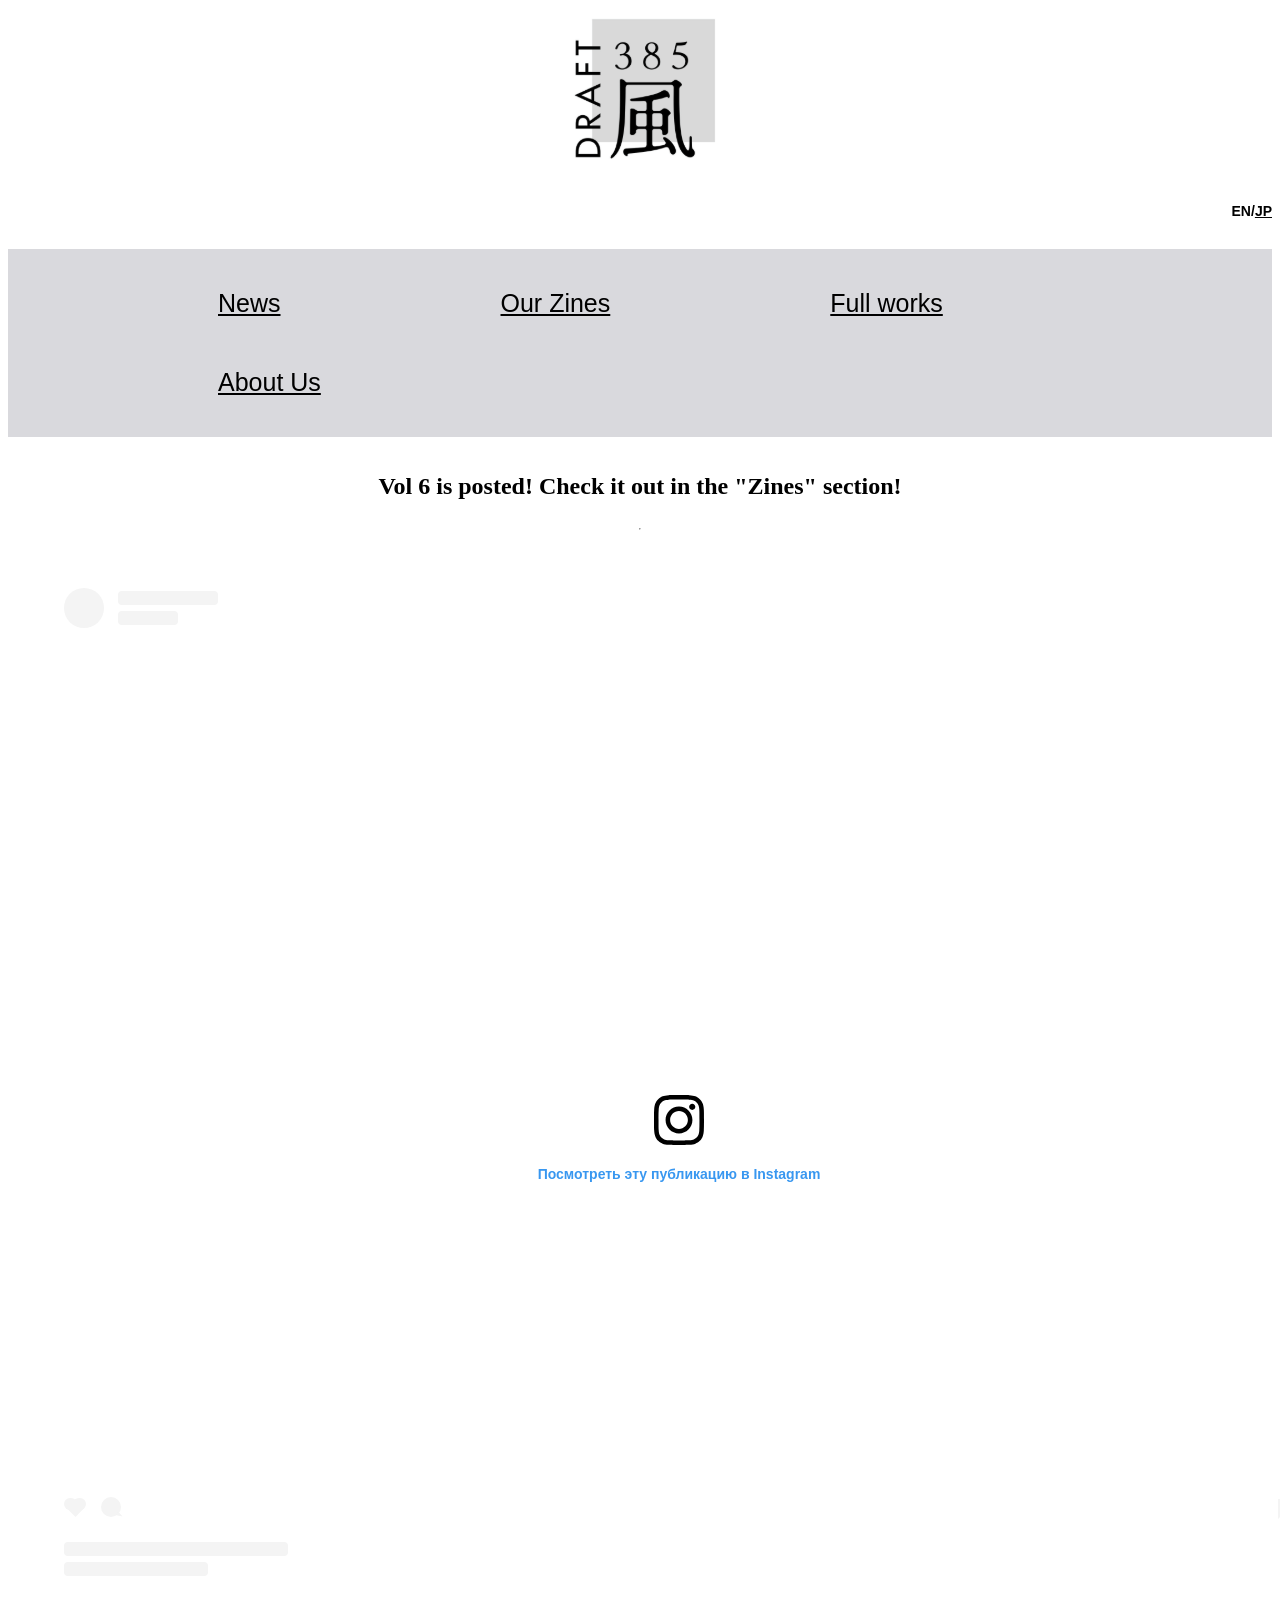
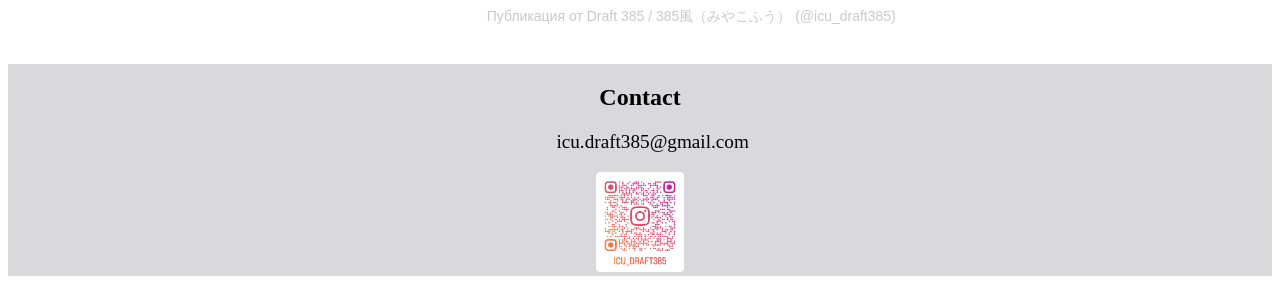
==== index.html @ f806ba40 "Add initial HTML structure for Draft 385" ====
<!DOCTYPE html>
 <html lang="en">
 <html>
  <head>
    <meta charset="UTF-8">
    <meta http-equiv="X-UA-Compatible" content="IE=edge">
    <meta name="viewport" content="width=device-width, initial-scale=1.0">
    <title>Draft 385</title>
    <link rel="stylesheet" href="stylesheet.css">
  </head>
  <body>
    <header><img src="Logo.png"></header>
    <h3> EN/<a href="ニュース.html">JP</a></h3>
    <nav class="navbar">
      <ul>
        <li><a href="News.html">News</a></li>
        <li><a href="Zines.html">Our Zines</a></li>
        <li><a href="Full Versions.html">Full works</a></li>
        <li><a href="About.html">About Us</a></li>
      </ul>
    </nav> 
      <h2>Vol 6 is posted! Check it out in the "Zines" section!</h2>
      <hr>
      <br>
      <blockquote class="instagram-media" data-instgrm-captioned 
      data-instgrm-permalink="https://www.instagram.com/p/DW5Sza8kzn1/?utm_source=ig_embed&amp;utm_campaign=loading" data-instgrm-version="14" 
      style=" background:#FFF; border:0; border-radius:3px;
       box-align: center; 
       width:-webkit-calc(100% - 2px); width:calc(100% - 2px);"><div style="padding:16px;"> <a href="https://www.instagram.com/p/DW5Sza8kzn1/?utm_source=ig_embed&amp;utm_campaign=loading" style=" background:#FFFFFF; line-height:0; padding:0 0; text-align:center; text-decoration:none; width:100%;" target="_blank"> <div style=" display: flex; flex-direction: row; align-items: center;"> <div style="background-color: #F4F4F4; border-radius: 50%; flex-grow: 0; height: 40px; margin-right: 14px; width: 40px;"></div> <div style="display: flex; flex-direction: column; flex-grow: 1; justify-content: center;"> <div style=" background-color: #F4F4F4; border-radius: 4px; flex-grow: 0; height: 14px; margin-bottom: 6px; width: 100px;"></div> <div style=" background-color: #F4F4F4; border-radius: 4px; flex-grow: 0; height: 14px; width: 60px;"></div></div></div><div style="padding: 19% 0;"></div> <div style="display:block; height:50px; margin:0 auto 12px; width:50px;"><svg width="50px" height="50px" viewBox="0 0 60 60" version="1.1" xmlns="https://www.w3.org/2000/svg" xmlns:xlink="https://www.w3.org/1999/xlink"><g stroke="none" stroke-width="1" fill="none" fill-rule="evenodd"><g transform="translate(-511.000000, -20.000000)" fill="#000000"><g><path d="M556.869,30.41 C554.814,30.41 553.148,32.076 553.148,34.131 C553.148,36.186 554.814,37.852 556.869,37.852 C558.924,37.852 560.59,36.186 560.59,34.131 C560.59,32.076 558.924,30.41 556.869,30.41 M541,60.657 C535.114,60.657 530.342,55.887 530.342,50 C530.342,44.114 535.114,39.342 541,39.342 C546.887,39.342 551.658,44.114 551.658,50 C551.658,55.887 546.887,60.657 541,60.657 M541,33.886 C532.1,33.886 524.886,41.1 524.886,50 C524.886,58.899 532.1,66.113 541,66.113 C549.9,66.113 557.115,58.899 557.115,50 C557.115,41.1 549.9,33.886 541,33.886 M565.378,62.101 C565.244,65.022 564.756,66.606 564.346,67.663 C563.803,69.06 563.154,70.057 562.106,71.106 C561.058,72.155 560.06,72.803 558.662,73.347 C557.607,73.757 556.021,74.244 553.102,74.378 C549.944,74.521 548.997,74.552 541,74.552 C533.003,74.552 532.056,74.521 528.898,74.378 C525.979,74.244 524.393,73.757 523.338,73.347 C521.94,72.803 520.942,72.155 519.894,71.106 C518.846,70.057 518.197,69.06 517.654,67.663 C517.244,66.606 516.755,65.022 516.623,62.101 C516.479,58.943 516.448,57.996 516.448,50 C516.448,42.003 516.479,41.056 516.623,37.899 C516.755,34.978 517.244,33.391 517.654,32.338 C518.197,30.938 518.846,29.942 519.894,28.894 C520.942,27.846 521.94,27.196 523.338,26.654 C524.393,26.244 525.979,25.756 528.898,25.623 C532.057,25.479 533.004,25.448 541,25.448 C548.997,25.448 549.943,25.479 553.102,25.623 C556.021,25.756 557.607,26.244 558.662,26.654 C560.06,27.196 561.058,27.846 562.106,28.894 C563.154,29.942 563.803,30.938 564.346,32.338 C564.756,33.391 565.244,34.978 565.378,37.899 C565.522,41.056 565.552,42.003 565.552,50 C565.552,57.996 565.522,58.943 565.378,62.101 M570.82,37.631 C570.674,34.438 570.167,32.258 569.425,30.349 C568.659,28.377 567.633,26.702 565.965,25.035 C564.297,23.368 562.623,22.342 560.652,21.575 C558.743,20.834 556.562,20.326 553.369,20.18 C550.169,20.033 549.148,20 541,20 C532.853,20 531.831,20.033 528.631,20.18 C525.438,20.326 523.257,20.834 521.349,21.575 C519.376,22.342 517.703,23.368 516.035,25.035 C514.368,26.702 513.342,28.377 512.574,30.349 C511.834,32.258 511.326,34.438 511.181,37.631 C511.035,40.831 511,41.851 511,50 C511,58.147 511.035,59.17 511.181,62.369 C511.326,65.562 511.834,67.743 512.574,69.651 C513.342,71.625 514.368,73.296 516.035,74.965 C517.703,76.634 519.376,77.658 521.349,78.425 C523.257,79.167 525.438,79.673 528.631,79.82 C531.831,79.965 532.853,80.001 541,80.001 C549.148,80.001 550.169,79.965 553.369,79.82 C556.562,79.673 558.743,79.167 560.652,78.425 C562.623,77.658 564.297,76.634 565.965,74.965 C567.633,73.296 568.659,71.625 569.425,69.651 C570.167,67.743 570.674,65.562 570.82,62.369 C570.966,59.17 571,58.147 571,50 C571,41.851 570.966,40.831 570.82,37.631"></path></g></g></g></svg></div><div style="padding-top: 8px;"> <div style=" color:#3897f0; font-family:Arial,sans-serif; font-size:14px; font-style:normal; font-weight:550; line-height:18px;">Посмотреть эту публикацию в Instagram</div></div><div style="padding: 12.5% 0;"></div> <div style="display: flex; flex-direction: row; margin-bottom: 14px; align-items: center;"><div> <div style="background-color: #F4F4F4; border-radius: 50%; height: 12.5px; width: 12.5px; transform: translateX(0px) translateY(7px);"></div> <div style="background-color: #F4F4F4; height: 12.5px; transform: rotate(-45deg) translateX(3px) translateY(1px); width: 12.5px; flex-grow: 0; margin-right: 14px; margin-left: 2px;"></div> <div style="background-color: #F4F4F4; border-radius: 50%; height: 12.5px; width: 12.5px; transform: translateX(9px) translateY(-18px);"></div></div><div style="margin-left: 8px;"> <div style=" background-color: #F4F4F4; border-radius: 50%; flex-grow: 0; height: 20px; width: 20px;"></div> <div style=" width: 0; height: 0; border-top: 2px solid transparent; border-left: 6px solid #f4f4f4; border-bottom: 2px solid transparent; transform: translateX(16px) translateY(-4px) rotate(30deg)"></div></div><div style="margin-left: auto;"> <div style=" width: 0px; border-top: 8px solid #F4F4F4; border-right: 8px solid transparent; transform: translateY(16px);"></div> <div style=" background-color: #F4F4F4; flex-grow: 0; height: 12px; width: 16px; transform: translateY(-4px);"></div> <div style=" width: 0; height: 0; border-top: 8px solid #F4F4F4; border-left: 8px solid transparent; transform: translateY(-4px) translateX(8px);"></div></div></div> <div style="display: flex; flex-direction: column; flex-grow: 1; justify-content: center; margin-bottom: 24px;"> <div style=" background-color: #F4F4F4; border-radius: 4px; flex-grow: 0; height: 14px; margin-bottom: 6px; width: 224px;"></div> <div style=" background-color: #F4F4F4; border-radius: 4px; flex-grow: 0; height: 14px; width: 144px;"></div></div></a><p style=" color:#c9c8cd; font-family:Arial,sans-serif; font-size:14px; line-height:17px; margin-bottom:0; margin-top:8px; overflow:hidden; padding:8px 0 7px; text-align:center; text-overflow:ellipsis; white-space:nowrap;"><a href="https://www.instagram.com/p/DW5Sza8kzn1/?utm_source=ig_embed&amp;utm_campaign=loading" style=" color:#c9c8cd; font-family:Arial,sans-serif; font-size:14px; font-style:normal; font-weight:normal; line-height:17px; text-decoration:none;" target="_blank">Публикация от Draft 385 / 385風（みやこふう） (@icu_draft385)</a></p></div></blockquote>
      <script async src="//www.instagram.com/embed.js"></script>
      
      <footer>
    <h2>Contact</h2>
    <p>icu.draft385@gmail.com</p>
    <a href="https://www.instagram.com/icu_draft385?utm_source=ig_web_button_share_sheet&igsh=ZDNlZDc0MzIxNw=="></a>
    <img src="icu_draft385_qr.png"
    height="100">
  </footer>  
  </body>
  </html>
---- stylesheet.css ----
header{
    text-align: center;
    }
body {
  min-height: 100vh;
  display: flex;
  flex-direction: column;
}
main {
  flex: 1;
}
hr{
    color: black;
    size: 2cap;
}
br{
    color: black;
    size: 2cap;
}
h1{
    margin-left: 2%;
}
h2{
    text-align: center;
}
h3{
    text-align: right;
    font-size: 14px;
    font-family: 'Trebuchet MS', 'Lucida Sans Unicode', 'Lucida Grande', 'Lucida Sans', Arial, sans-serif;
    
}
a {
    color:black;
}
.navbar ul{
    float: none;
    list-style-type: none;
    background-color: #d9d9dd;
    overflow: hidden;
    padding: 15px;
    
    text-align: left;
    

}
.navbar a{
    position: -webkit-sticky;
    margin-left: 170px;
    color: black;
    font-family:'Trebuchet MS', 'Lucida Sans Unicode', 'Lucida Grande', 'Lucida Sans', Arial, sans-serif;
    font-size: 25px;
    padding: 25px;
    display: block;
    text-align: center;
}
.navbar a:hover{
    background-color: #d9d9dd
}
.navbar li{
    float: left;
}
p {
    font-size: larger;
    margin-left: 2%;
}
footer{
    background-color: #d9d9dd;
    bottom: 0%;
    text-align: center;
}
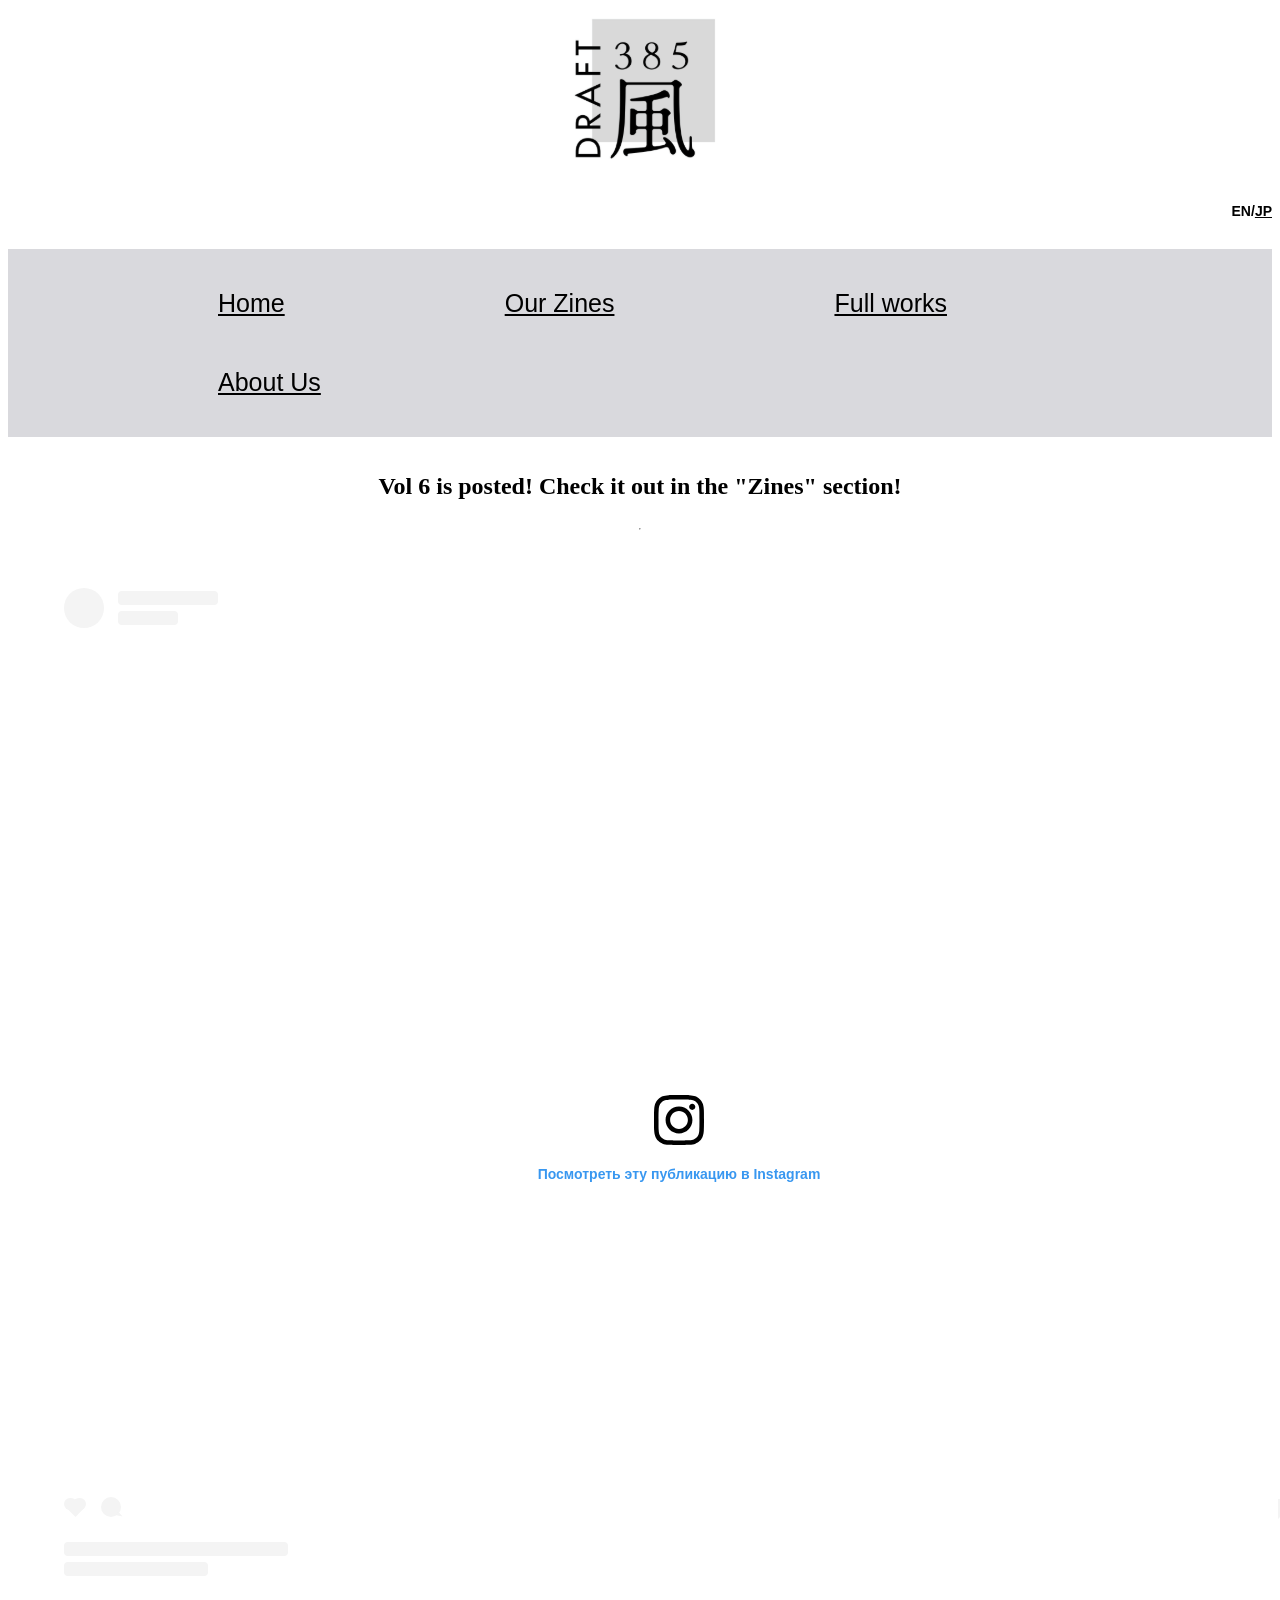
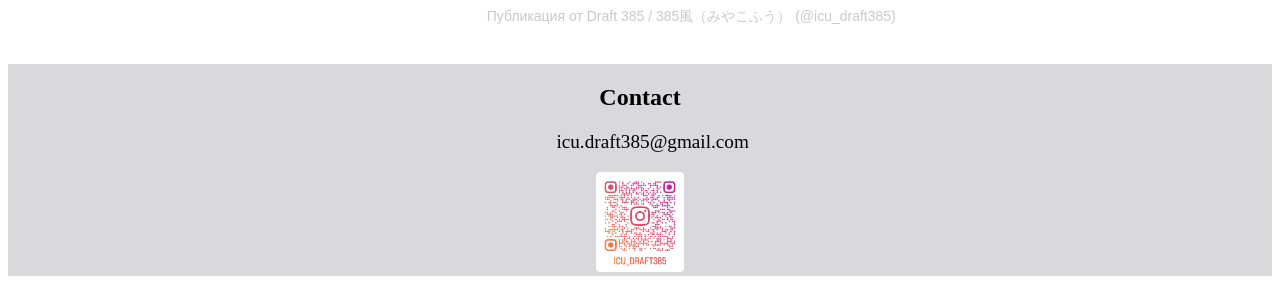
==== commit 692f50b2: "Add Home page and update nav links from News to Home" ====
--- a/index.html
+++ b/index.html
@@ -1,6 +1,5 @@
  <!DOCTYPE html>
  <html lang="en">
- <html>
   <head>
     <meta charset="UTF-8">
     <meta http-equiv="X-UA-Compatible" content="IE=edge">
@@ -10,10 +9,10 @@
   </head>
   <body>
     <header><img src="Logo.png"></header>
-    <h3> EN/<a href="ニュース.html">JP</a></h3>
+    <h3> EN/<a href="ホーム.html">JP</a></h3>
     <nav class="navbar">
       <ul>
-        <li><a href="News.html">News</a></li>
+        <li><a href="Home.html">Home</a></li>
         <li><a href="Zines.html">Our Zines</a></li>
         <li><a href="Full Versions.html">Full works</a></li>
         <li><a href="About.html">About Us</a></li>
